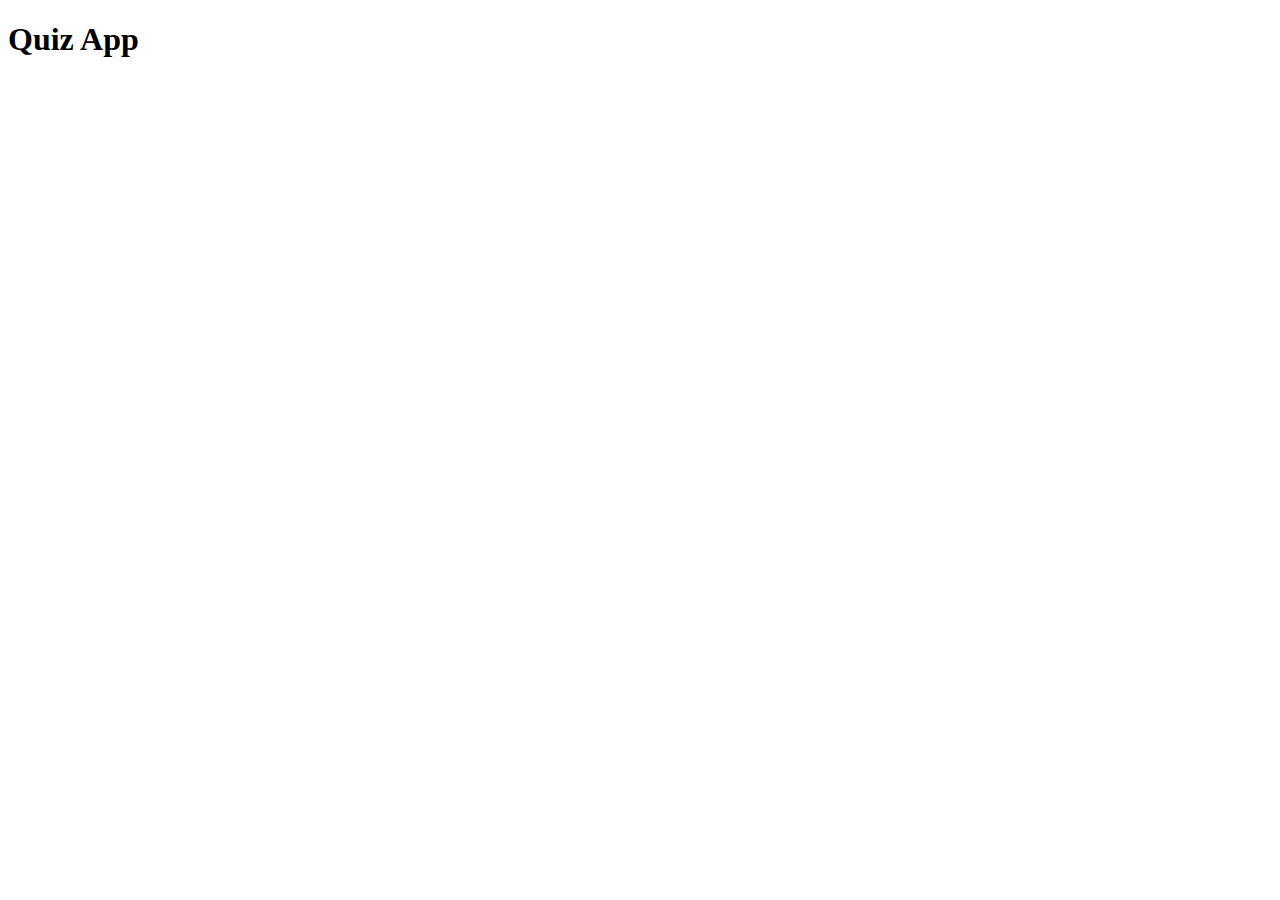
==== index.html @ afade8a5 "added header" ====
<!DOCTYPE html>
<html lang="en">
  <head>
      <meta charset="utf-8" />
    <meta
      name="viewport"
      content="width=device-width, initial-scale=1, shrink-to-fit=no"
    />
    <title>QuizApp</title>
    <link rel="stylesheet" href="./styles.css" />
  </head>
    <body>
            <header> 
                <h1>Quiz App</h1>
            </header>
    
  </body>
</html>
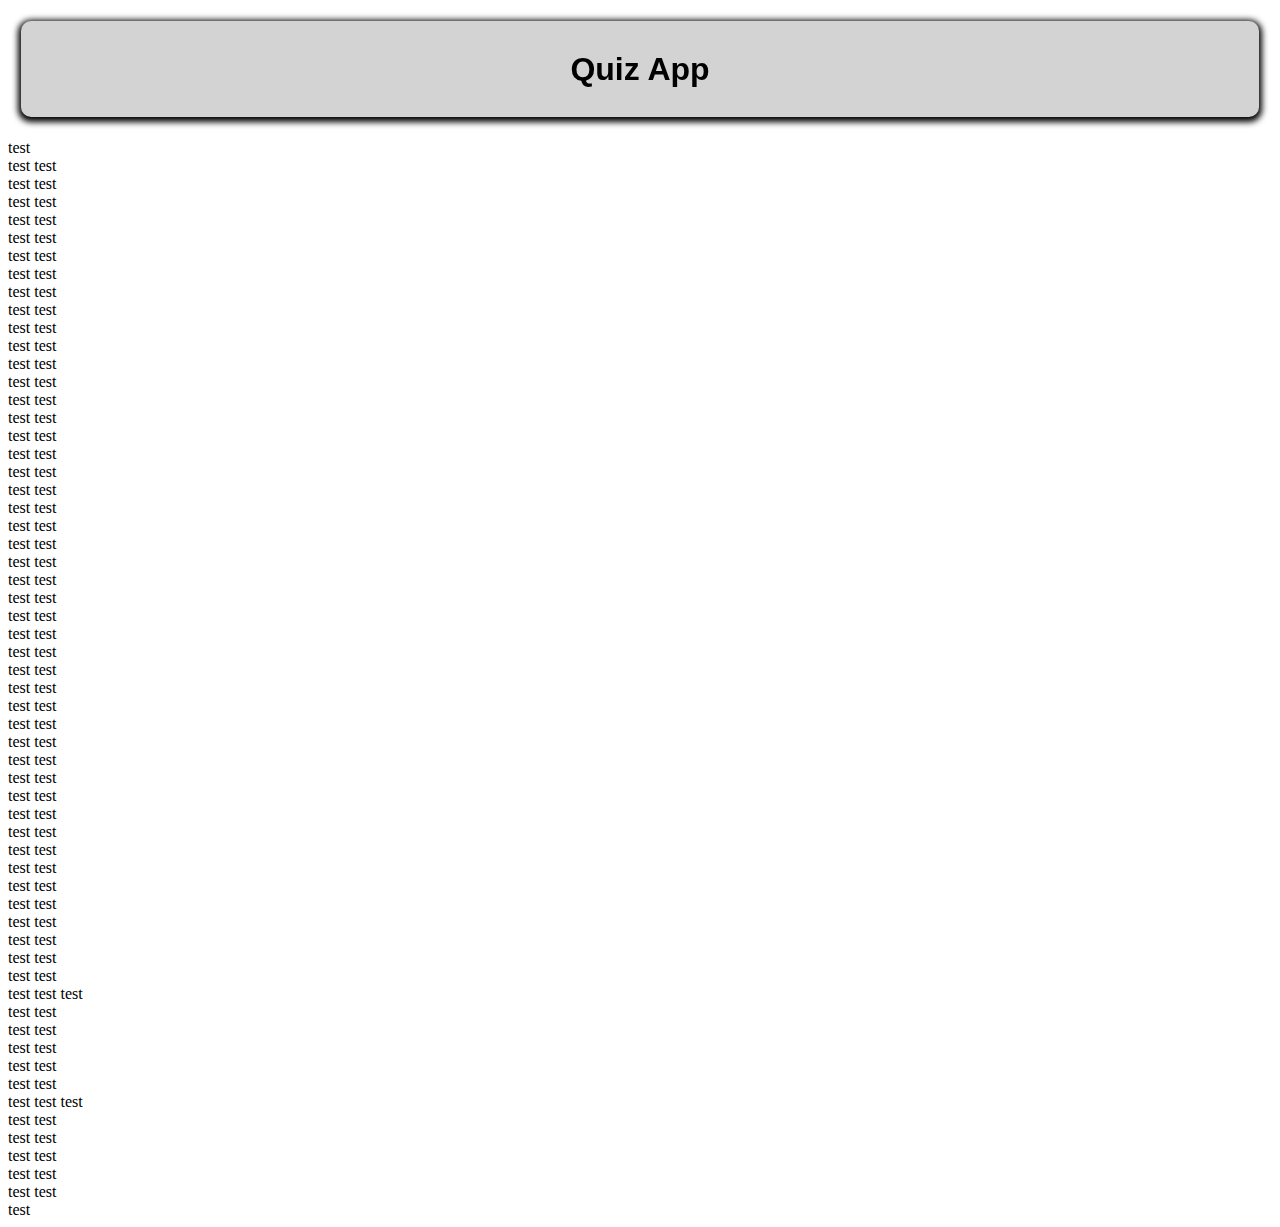
==== commit c0cd8aaf: "styled the header" ====
--- a/index.html
+++ b/index.html
@@ -6,13 +6,195 @@
       name="viewport"
       content="width=device-width, initial-scale=1, shrink-to-fit=no"
     />
-    <title>QuizApp</title>
+    <title>HTML & CSS</title>
     <link rel="stylesheet" href="./styles.css" />
   </head>
     <body>
-            <header> 
-                <h1>Quiz App</h1>
-            </header>
+        <header class="container">
+            <h1 class="title"> Quiz App</h1>
+        </header>
     
+
+            test
+            <br>
+            test
+            test
+            <br>
+            test
+            test
+            <br>
+            test
+            test
+            <br>
+            test
+            test
+            <br>
+            test
+            test
+            <br>
+            test
+            test
+            <br>
+            test
+            test
+            <br>
+            test
+            test
+            <br>
+            test
+            test
+            <br>
+            test
+            test
+            <br>
+            test
+            test
+            <br>
+            test
+            test
+            <br>
+            test
+            test
+            <br>
+            test
+            test
+            <br>
+            test
+            test
+            <br>
+            test
+            test
+            <br>
+            test
+            test
+            <br>
+            test
+            test
+            <br>
+            test
+            test
+            <br>
+            test
+            test
+            <br>
+            test
+            test
+            <br>
+            test
+            test
+            <br>
+            test
+            test
+            <br>
+            test
+            test
+            <br>
+            test
+            test
+            <br>
+            test
+            test
+            <br>
+            test
+            test
+            <br>
+            test
+            test
+            <br>
+            test
+            test
+            <br>
+            test
+            test
+            <br>
+            test
+            test
+            <br>
+            test
+            test
+            <br>
+            test
+            test
+            <br>
+            test
+            test
+            <br>
+            test
+            test
+            <br>
+            test
+            test
+            <br>
+            test
+            test
+            <br>
+            test
+            test
+            <br>
+            test
+            test
+            <br>
+            test
+            test
+            <br>
+            test
+            test
+            <br>
+            test
+            test
+            <br>
+            test
+            test
+            <br>
+            test
+            test
+            <br>
+            test
+            test
+            <br>
+            test
+            test
+            <br>
+            test
+            test
+            test
+            <br>
+            test
+            test
+            <br>
+            test
+            test
+            <br>
+            test
+            test
+            <br>
+            test
+            test
+            <br>
+            test
+            test
+            <br>
+            test test
+            test
+            <br>
+            test
+            test
+            <br>
+            test
+            test
+            <br>
+            test
+            test
+            <br>
+            test
+            test
+            <br>
+            test
+            test
+            <br>
+            test
+
+
+
   </body>
 </html>--- a/styles.css
+++ b/styles.css
@@ -0,0 +1,27 @@
+body {
+    box-sizing: border-box;
+    
+}
+
+
+
+.container {
+    padding: 0 1%;
+    
+}
+
+
+.title {
+    font-family: Verdana, Geneva, Tahoma, sans-serif;
+    height: 6rem;
+   background-color: lightgray;
+   display: flex;
+   align-items: center;
+   justify-content: center;
+   position: sticky;   
+   top: 0;
+   right: 0;
+   box-shadow: 0 2px 6px 3px;
+   border-radius: 10px;
+   
+}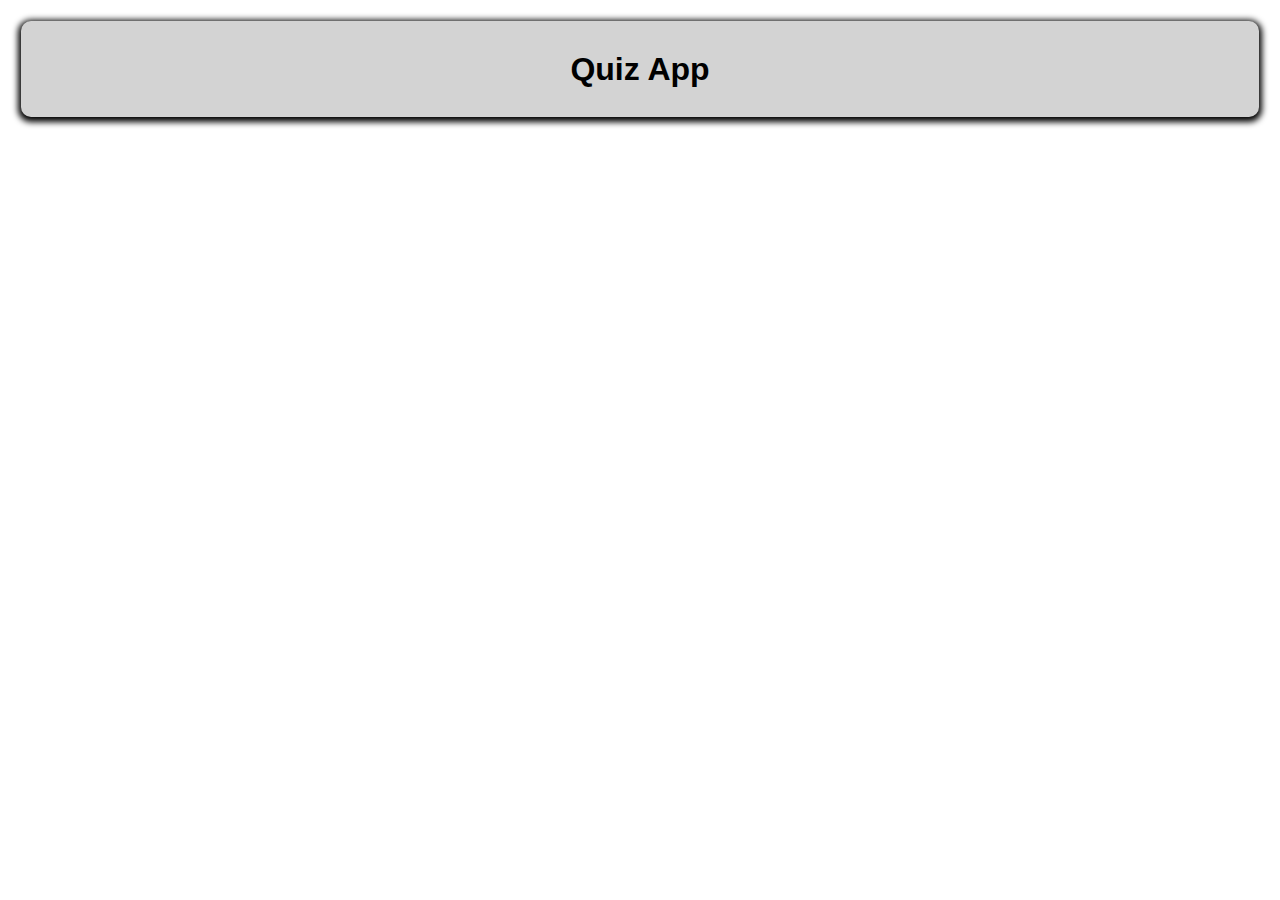
==== commit fe5e89f2: "deleted example text" ====
--- a/index.html
+++ b/index.html
@@ -15,185 +15,7 @@
         </header>
     
 
-            test
-            <br>
-            test
-            test
-            <br>
-            test
-            test
-            <br>
-            test
-            test
-            <br>
-            test
-            test
-            <br>
-            test
-            test
-            <br>
-            test
-            test
-            <br>
-            test
-            test
-            <br>
-            test
-            test
-            <br>
-            test
-            test
-            <br>
-            test
-            test
-            <br>
-            test
-            test
-            <br>
-            test
-            test
-            <br>
-            test
-            test
-            <br>
-            test
-            test
-            <br>
-            test
-            test
-            <br>
-            test
-            test
-            <br>
-            test
-            test
-            <br>
-            test
-            test
-            <br>
-            test
-            test
-            <br>
-            test
-            test
-            <br>
-            test
-            test
-            <br>
-            test
-            test
-            <br>
-            test
-            test
-            <br>
-            test
-            test
-            <br>
-            test
-            test
-            <br>
-            test
-            test
-            <br>
-            test
-            test
-            <br>
-            test
-            test
-            <br>
-            test
-            test
-            <br>
-            test
-            test
-            <br>
-            test
-            test
-            <br>
-            test
-            test
-            <br>
-            test
-            test
-            <br>
-            test
-            test
-            <br>
-            test
-            test
-            <br>
-            test
-            test
-            <br>
-            test
-            test
-            <br>
-            test
-            test
-            <br>
-            test
-            test
-            <br>
-            test
-            test
-            <br>
-            test
-            test
-            <br>
-            test
-            test
-            <br>
-            test
-            test
-            <br>
-            test
-            test
-            <br>
-            test
-            test
-            <br>
-            test
-            test
-            <br>
-            test
-            test
-            test
-            <br>
-            test
-            test
-            <br>
-            test
-            test
-            <br>
-            test
-            test
-            <br>
-            test
-            test
-            <br>
-            test
-            test
-            <br>
-            test test
-            test
-            <br>
-            test
-            test
-            <br>
-            test
-            test
-            <br>
-            test
-            test
-            <br>
-            test
-            test
-            <br>
-            test
-            test
-            <br>
-            test
-
+            
 
 
   </body>
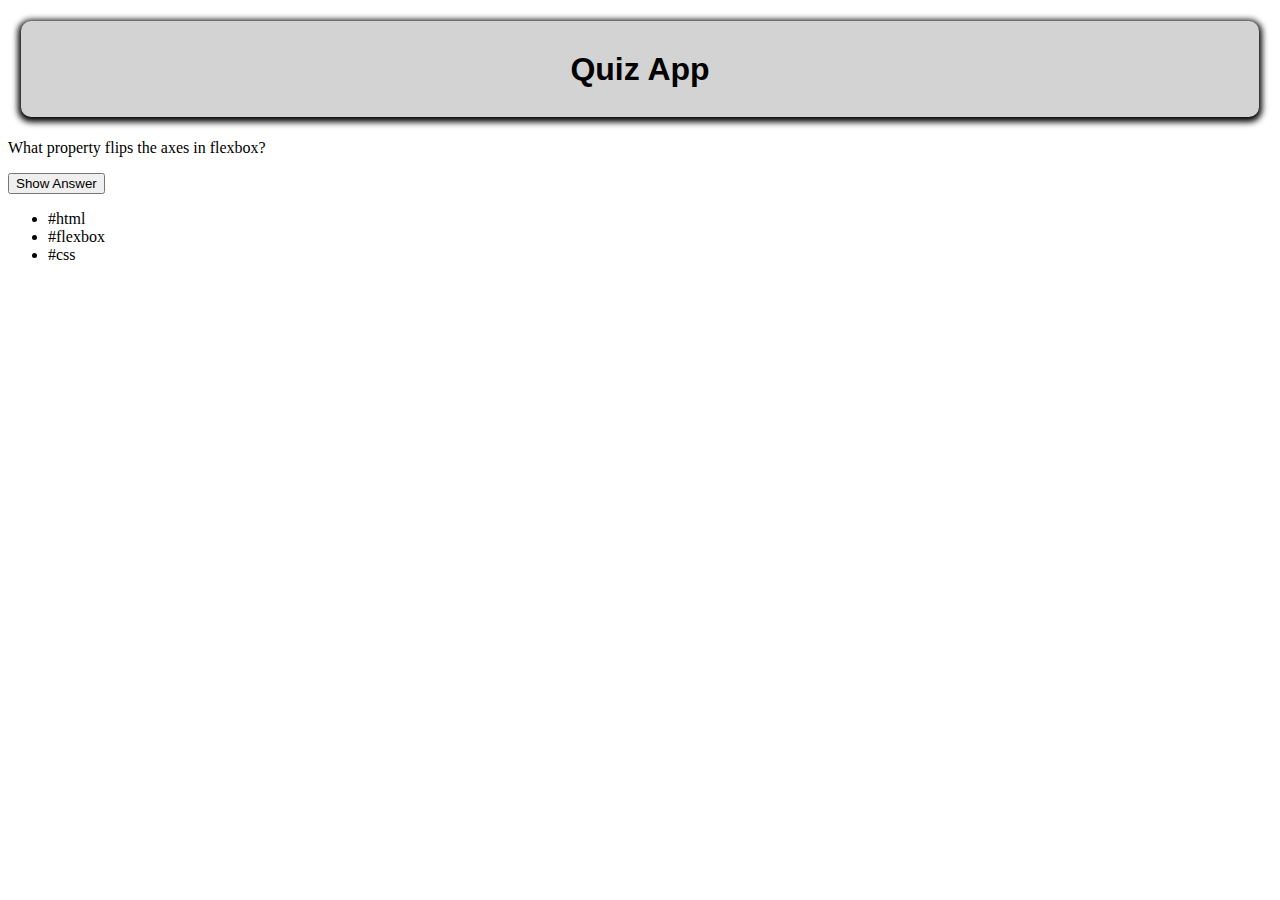
==== commit 49695955: "added the field for the question" ====
--- a/index.html
+++ b/index.html
@@ -14,7 +14,32 @@
             <h1 class="title"> Quiz App</h1>
         </header>
     
+        <main>
+            <div class="fragebox">
+                <p class="question">
+                What property flips the axes in flexbox?
+                </p>
+                    <button>
+                         Show Answer
+                     </button>
 
+                    <ul>
+                        <li> #html</li>
+                        <li> #flexbox</li>
+                        <li> #css</li>
+                    </ul>
+
+             </div>  
+
+
+
+
+
+
+
+
+
+        </main>
             
 
 
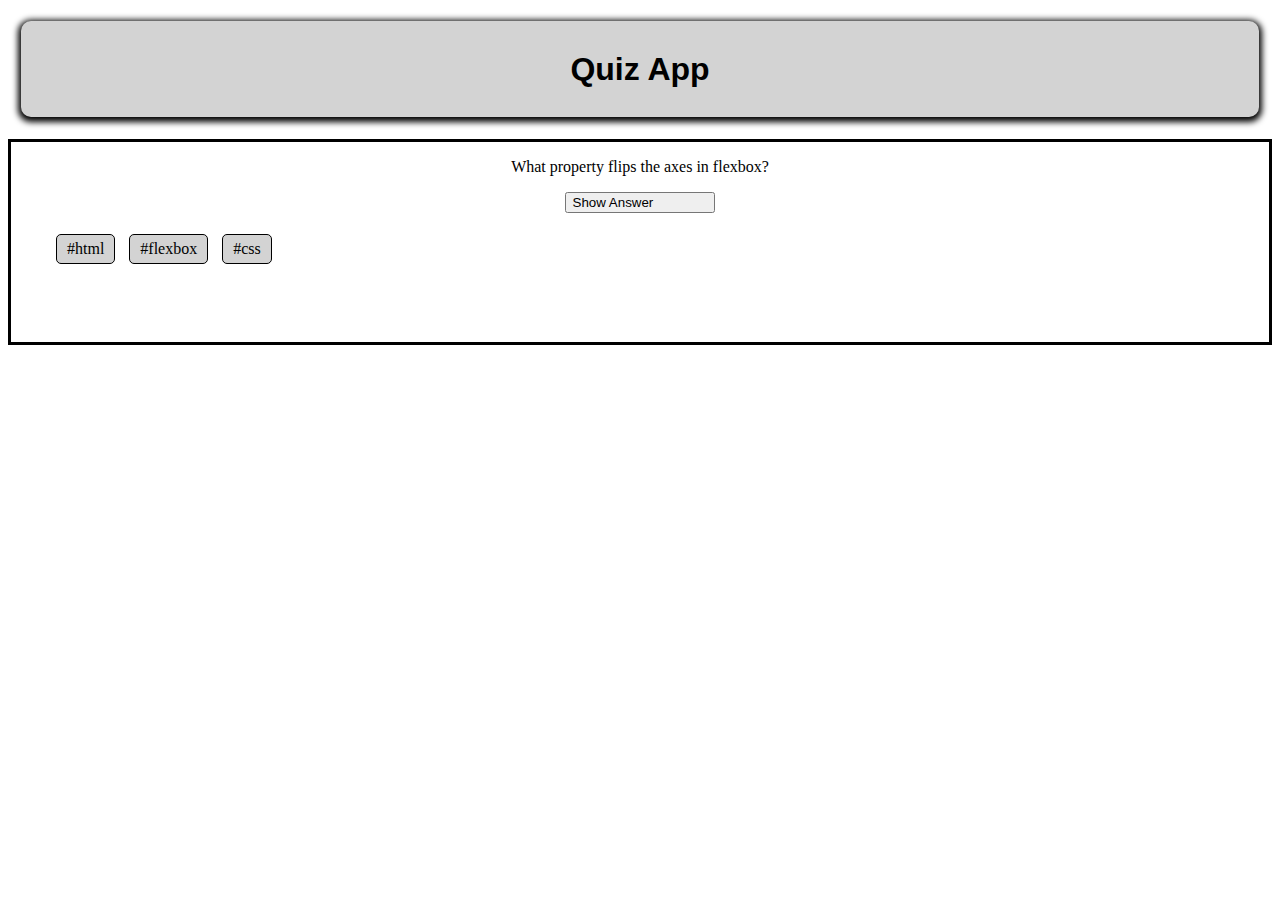
==== commit ff00b5d2: "frage" ====
--- a/index.html
+++ b/index.html
@@ -19,11 +19,11 @@
                 <p class="question">
                 What property flips the axes in flexbox?
                 </p>
-                    <button>
+                    <button class="button">
                          Show Answer
                      </button>
 
-                    <ul>
+                    <ul class="tags">
                         <li> #html</li>
                         <li> #flexbox</li>
                         <li> #css</li>
--- a/styles.css
+++ b/styles.css
@@ -24,4 +24,40 @@
    box-shadow: 0 2px 6px 3px;
    border-radius: 10px;
    
-}+}
+
+.fragebox {
+    border: solid;
+    display: flex;
+    flex-direction: column;
+    height: 200px;
+    
+}
+
+.question {
+    display: flex;
+    justify-content: center;
+}
+
+
+.button {
+        display: flex;
+        width: 12%;
+        align-self: center;
+    }
+
+    .tags {
+        /* align-items: flex-start; */
+
+        
+    }
+
+    li {
+        
+        display: inline-block;
+        padding: 5px 10px;
+        margin: 5px;
+        border: 1px solid black;
+        border-radius: 5px;
+        background-color: lightgray;
+    }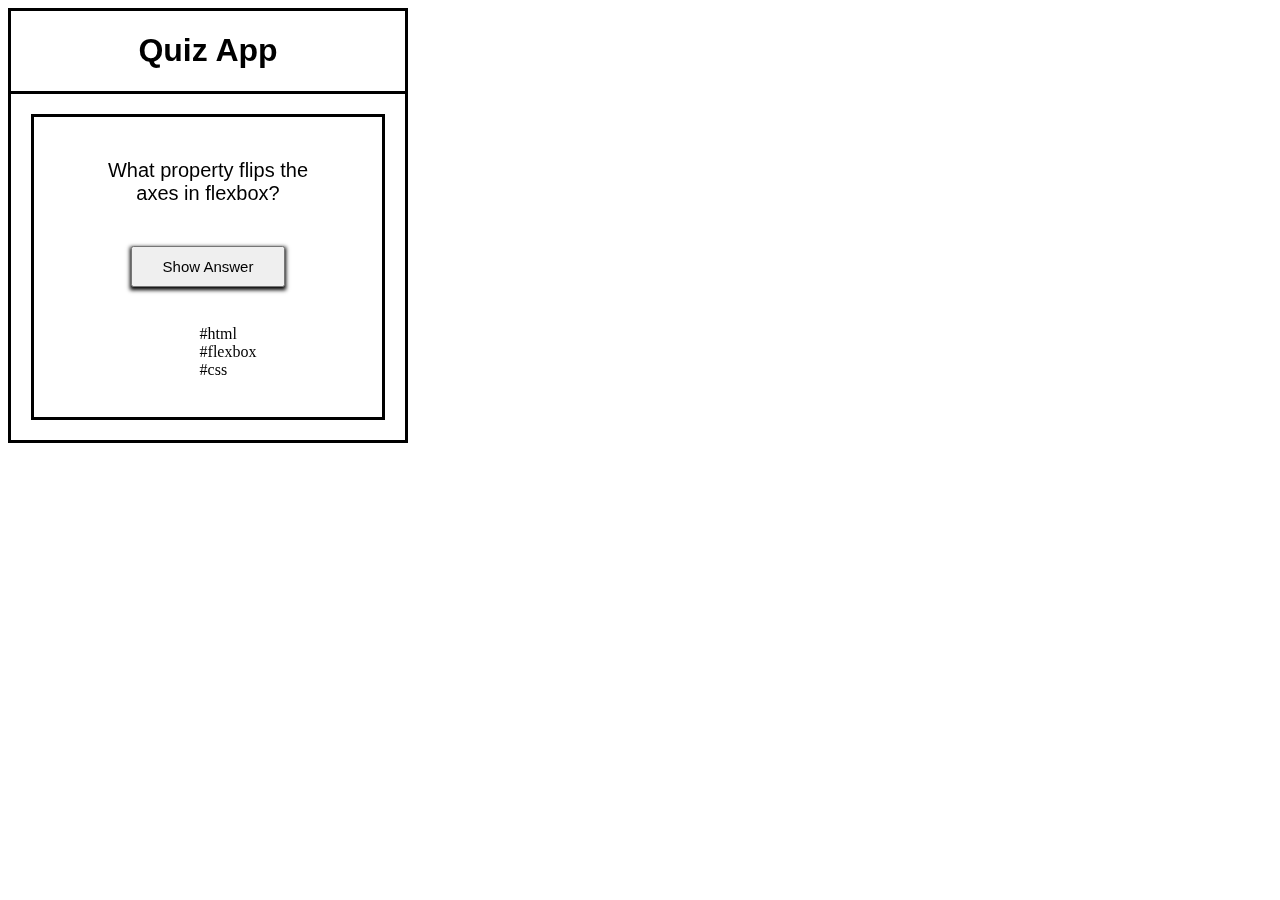
==== commit 038b7879: "layout new, with adjusted title and question" ====
--- a/index.html
+++ b/index.html
@@ -6,18 +6,18 @@
       name="viewport"
       content="width=device-width, initial-scale=1, shrink-to-fit=no"
     />
-    <title>HTML & CSS</title>
+    <title>Quiz App</title>
     <link rel="stylesheet" href="./styles.css" />
   </head>
     <body>
-        <header class="container">
+        <header class="header-class">
             <h1 class="title"> Quiz App</h1>
         </header>
     
         <main>
             <div class="fragebox">
                 <p class="question">
-                What property flips the axes in flexbox?
+                What property flips the axes in flexbox? 
                 </p>
                     <button class="button">
                          Show Answer
--- a/styles.css
+++ b/styles.css
@@ -1,63 +1,86 @@
 body {
     box-sizing: border-box;
-    
-}
+    position: fixed;
+    width:400px;
+    border: solid;  
+
+    }
 
 
 
-.container {
-    padding: 0 1%;
+
+
+.header-class {
+    
+    display: flex;
+    justify-content: center;
+    position: sticky;
+    border-bottom: solid;   
     
 }
 
 
 .title {
     font-family: Verdana, Geneva, Tahoma, sans-serif;
-    height: 6rem;
-   background-color: lightgray;
-   display: flex;
-   align-items: center;
-   justify-content: center;
-   position: sticky;   
-   top: 0;
-   right: 0;
-   box-shadow: 0 2px 6px 3px;
-   border-radius: 10px;
-   
 }
+
 
 .fragebox {
     border: solid;
     display: flex;
     flex-direction: column;
-    height: 200px;
+    height: 300px;
+    justify-content: space-evenly;
+    align-items: center;
+    margin: 20px
     
 }
 
 .question {
-    display: flex;
-    justify-content: center;
-}
+    font-family: Verdana, Geneva, Tahoma, sans-serif;
+    font-size: 20px;
+    margin-left: 15%;
+    margin-right: 15%;
+    text-align: center;
+    }
 
 
 .button {
-        display: flex;
-        width: 12%;
-        align-self: center;
+        padding: 10px 30px;
+        box-shadow: 0 2px 4px 1px;
+        font-size: 15px;     
     }
 
     .tags {
         /* align-items: flex-start; */
+            /* display: flex;
+            padding: 5px 10px;
+        margin: 5px;
+        border: 1px solid black;
+        border-radius: 5px;
+        background-color: lightgray; */
 
-        
+
+       
+
     }
+    
+
+
+
+
+
+
 
     li {
         
-        display: inline-block;
+        /* display: flex;
+        flex-direction: column;
         padding: 5px 10px;
         margin: 5px;
         border: 1px solid black;
         border-radius: 5px;
-        background-color: lightgray;
+        background-color: lightgray; */
+        display: flex;
+        flex-direction: row;
     }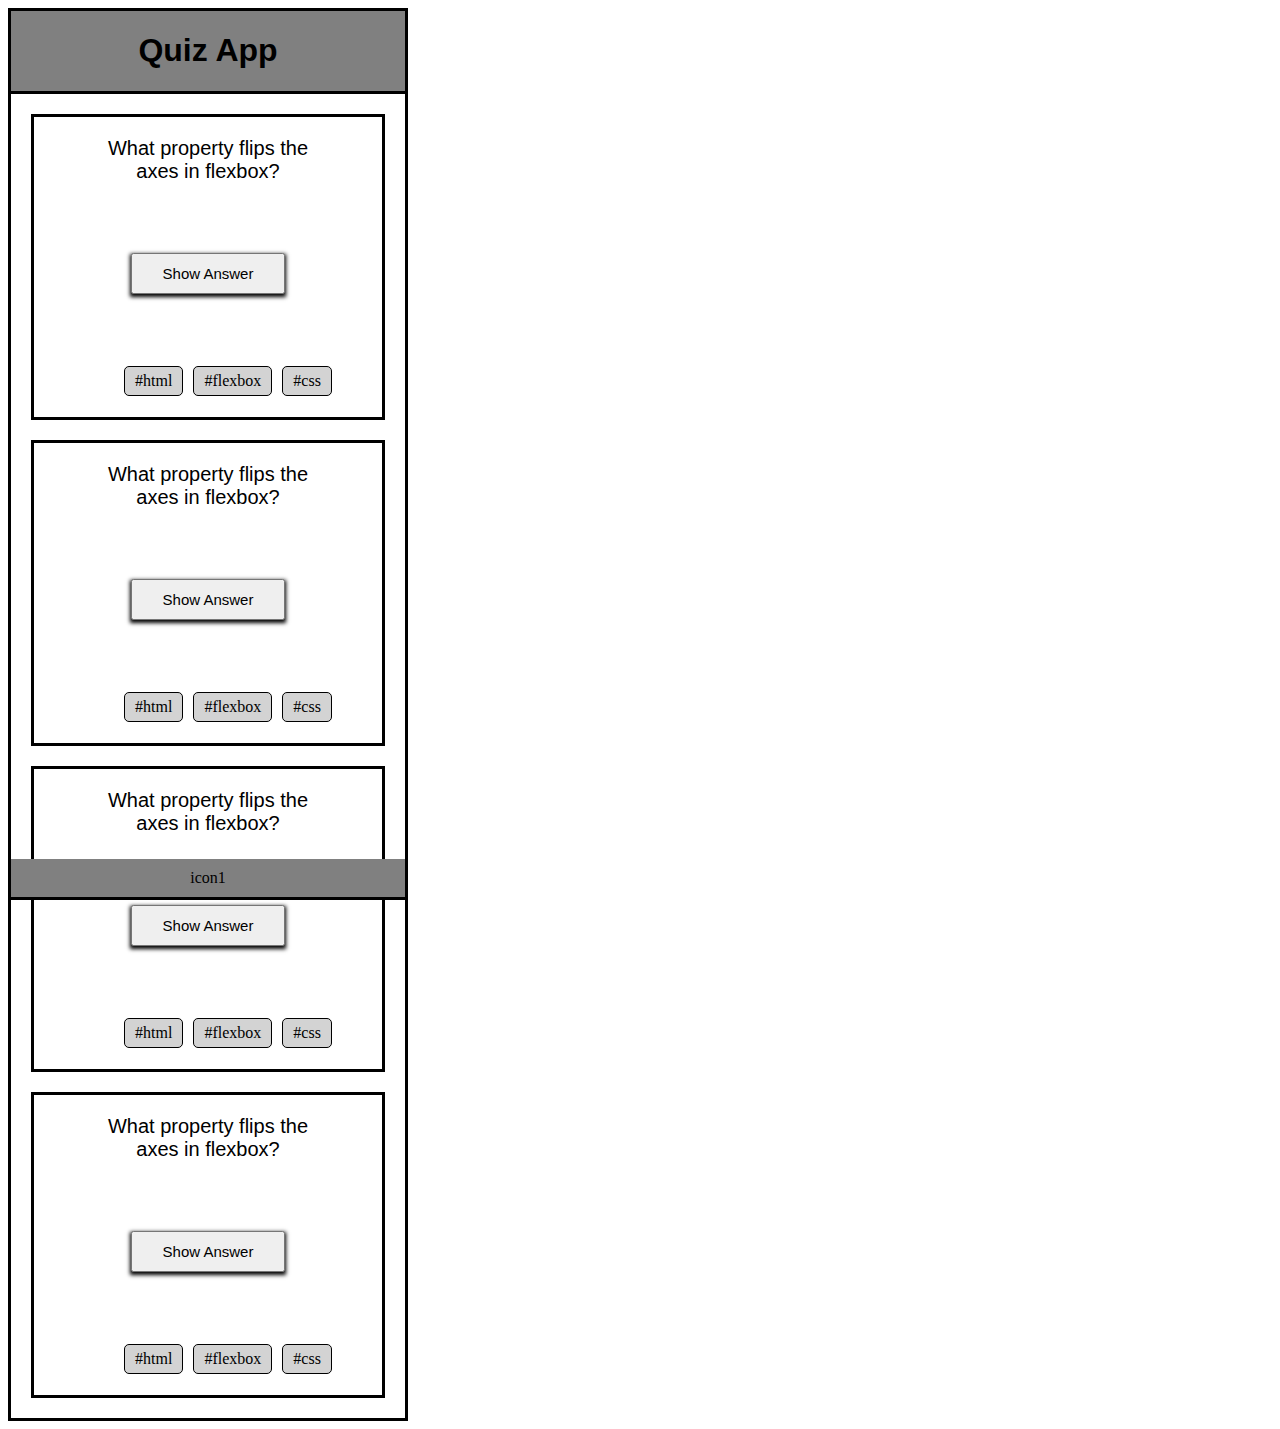
==== commit 1e4e0284: "tested a lot, still needs a lot of change" ====
--- a/index.html
+++ b/index.html
@@ -31,6 +31,63 @@
 
              </div>  
 
+             <div class="fragebox2">
+                <p class="question2">
+                What property flips the axes in flexbox? 
+                </p>
+                    <button class="button2">
+                         Show Answer
+                     </button>
+
+                    <ul class="tags2">
+                        <li> #html</li>
+                        <li> #flexbox</li>
+                        <li> #css</li>
+                    </ul>
+
+             </div>
+
+             <div class="fragebox2">
+                <p class="question2">
+                What property flips the axes in flexbox? 
+                </p>
+                    <button class="button2">
+                         Show Answer
+                     </button>
+
+                    <ul class="tags2">
+                        <li> #html</li>
+                        <li> #flexbox</li>
+                        <li> #css</li>
+                    </ul>
+
+             </div>
+
+             <div class="fragebox2">
+                <p class="question2">
+                What property flips the axes in flexbox? 
+                </p>
+                    <button class="button2">
+                         Show Answer
+                     </button>
+
+                    <ul class="tags2">
+                        <li> #html</li>
+                        <li> #flexbox</li>
+                        <li> #css</li>
+                    </ul>
+
+             </div>
+
+             <footer class="footer">
+                <nav class="navbar">
+                icon1
+             </nav>
+             
+
+
+
+             </footer>
 
 
 
--- a/styles.css
+++ b/styles.css
@@ -1,9 +1,15 @@
+
+
+
+
+
+
 body {
     box-sizing: border-box;
-    position: fixed;
+    position: relative;
     width:400px;
     border: solid;  
-
+    
     }
 
 
@@ -15,7 +21,9 @@
     display: flex;
     justify-content: center;
     position: sticky;
-    border-bottom: solid;   
+    top: 0;
+    border-bottom: solid; 
+    background-color: grey;  
     
 }
 
@@ -30,9 +38,12 @@
     display: flex;
     flex-direction: column;
     height: 300px;
-    justify-content: space-evenly;
-    align-items: center;
-    margin: 20px
+    justify-content: space-between;
+    align-items: center; 
+    
+    margin: 20px;
+    
+    
     
 }
 
@@ -42,45 +53,106 @@
     margin-left: 15%;
     margin-right: 15%;
     text-align: center;
+    
+        
     }
 
 
 .button {
-        padding: 10px 30px;
-        box-shadow: 0 2px 4px 1px;
-        font-size: 15px;     
+    display: flex;
+    justify-content: center;
+    align-items: center;
+    align-content: center;
+    margin: 0 auto; 
+    padding: 10px 30px;
+    box-shadow: 0 2px 4px 1px;
+    font-size: 15px;     
     }
 
     .tags {
-        /* align-items: flex-start; */
-            /* display: flex;
-            padding: 5px 10px;
-        margin: 5px;
-        border: 1px solid black;
-        border-radius: 5px;
-        background-color: lightgray; */
+           
+       display: flex;
+       
+             
 
-
-       
 
     }
     
 
+    li {
+        
+        border: 1px solid black; 
+        border-radius: 5px;
+        background-color: lightgray; 
+        
+        margin: 5px;
+        padding: 5px 10px;
+        list-style-type: none;
+        
+    }
 
 
 
+    .fragebox2 {
+        border: solid;
+        display: flex;
+        flex-direction: column;
+        height: 300px;
+        justify-content: space-between;
+        align-items: center; 
+        
+        margin: 20px;
+        
+        
+        
+    }
+    
+    .question2 {
+        font-family: Verdana, Geneva, Tahoma, sans-serif;
+        font-size: 20px;
+        margin-left: 15%;
+        margin-right: 15%;
+        text-align: center;
+        
+            
+        }
+    
+    
+    .button2 {
+        display: flex;
+        justify-content: center;
+        align-items: center;
+        align-content: center;
+        margin: 0 auto; 
+        padding: 10px 30px;
+        box-shadow: 0 2px 4px 1px;
+        font-size: 15px;     
+        }
+    
+        .tags2 {
+               
+           display: flex;
+           
+                 
+    
+    
+        }
+
+        footer {
+            position: fixed;
+    bottom: 0;
+    
+    background-color: grey; 
+    
+    width: 394px;
+    border-bottom: solid;
+    
+        }
 
 
-
-    li {
-        
-        /* display: flex;
-        flex-direction: column;
-        padding: 5px 10px;
-        margin: 5px;
-        border: 1px solid black;
-        border-radius: 5px;
-        background-color: lightgray; */
-        display: flex;
-        flex-direction: row;
-    }+        .navbar {
+            display: flex;
+    justify-content: space-around; /* Platzierung der Nav-Elemente anpassen */
+    padding: 10px; /* Innenabstand der Navbar anpassen */
+            
+        }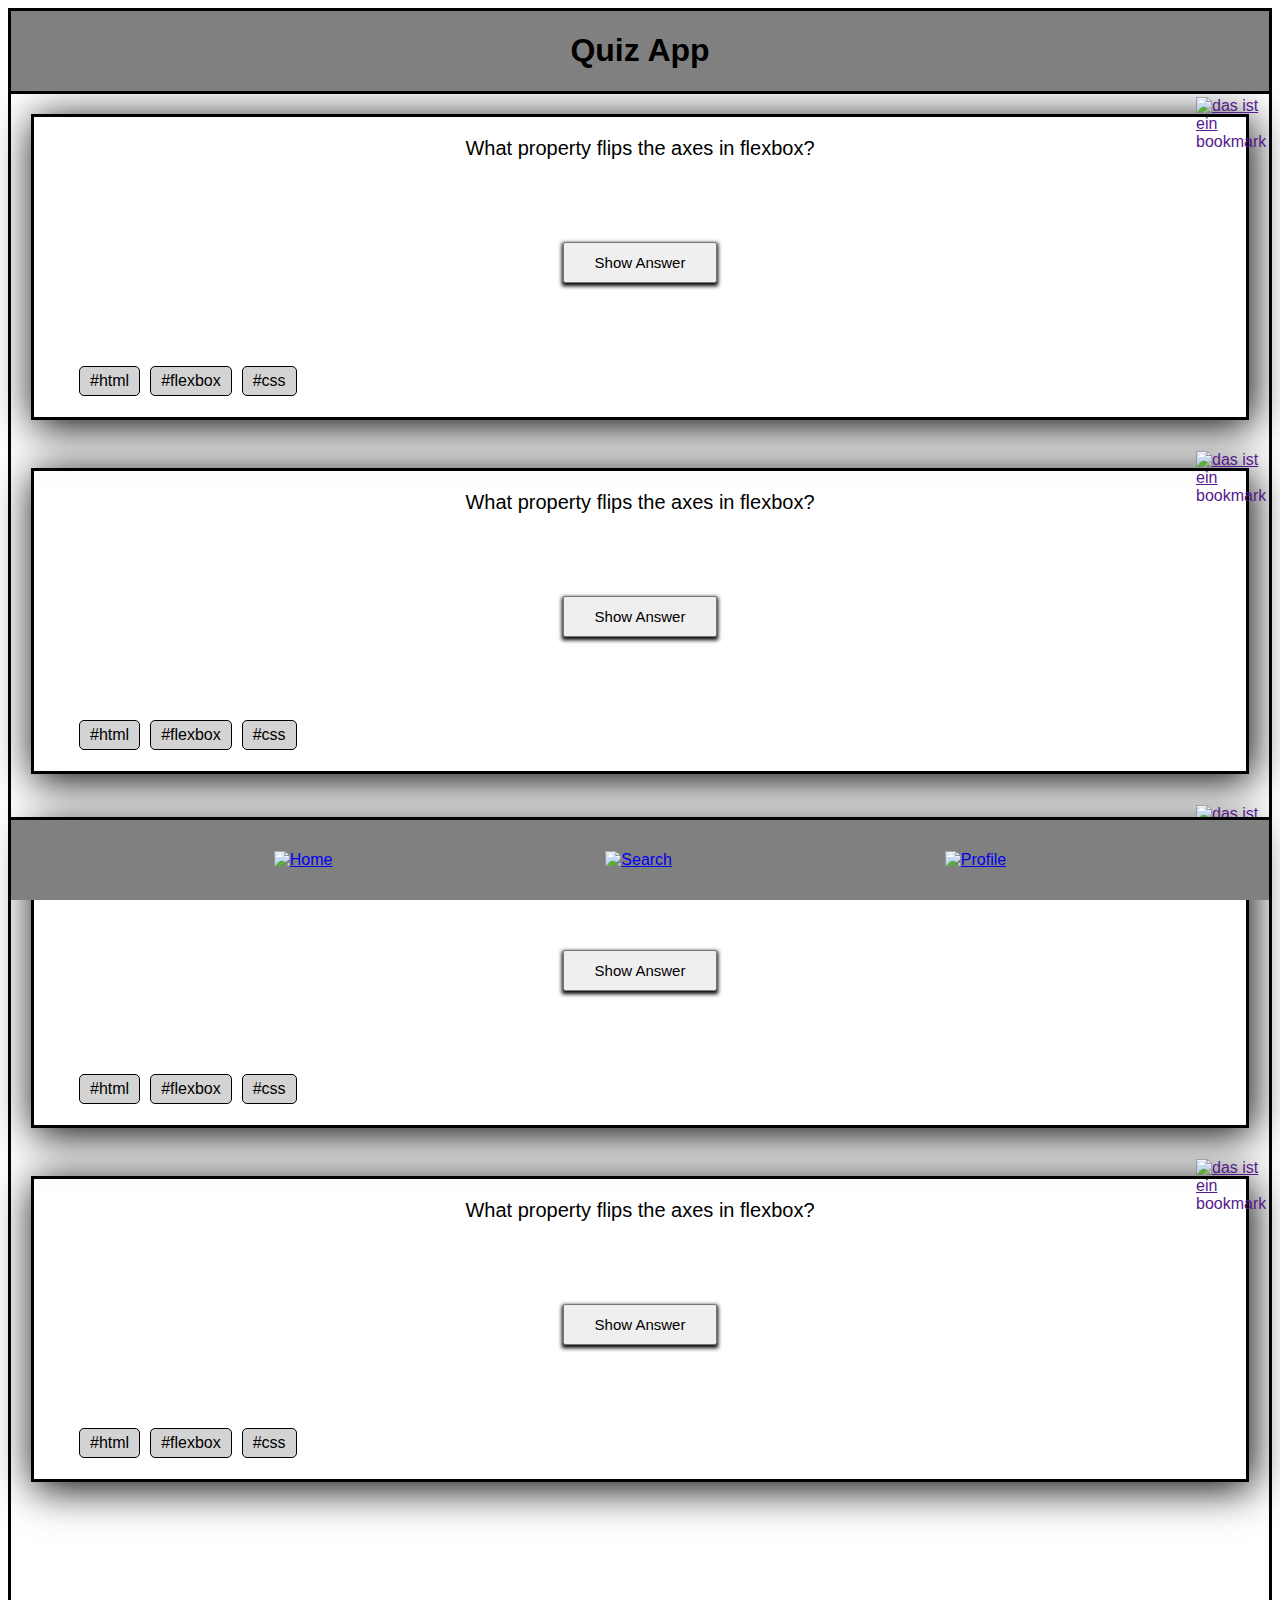
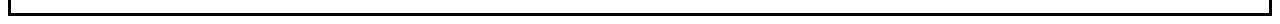
==== commit be5fbad8: "upload project" ====
--- a/index.html
+++ b/index.html
@@ -1,104 +1,104 @@
 <!DOCTYPE html>
 <html lang="en">
   <head>
-      <meta charset="utf-8" />
+    <meta charset="utf-8" />
     <meta
       name="viewport"
       content="width=device-width, initial-scale=1, shrink-to-fit=no"
     />
     <title>Quiz App</title>
     <link rel="stylesheet" href="./styles.css" />
+    <script rel="javascriptsheet" src="index.js" defer></script>
   </head>
-    <body>
-        <header class="header-class">
-            <h1 class="title"> Quiz App</h1>
-        </header>
-    
-        <main>
-            <div class="fragebox">
-                <p class="question">
-                What property flips the axes in flexbox? 
-                </p>
-                    <button class="button">
-                         Show Answer
-                     </button>
+  <body>
+    <header class="header-class">
+      <h1 class="title">Quiz App</h1>
+    </header>
 
-                    <ul class="tags">
-                        <li> #html</li>
-                        <li> #flexbox</li>
-                        <li> #css</li>
-                    </ul>
+    <main>
+      <div class="fragebox">
+        <a href="" class="bookmark" data-js="questionBox1" title="bookmark"
+          ><img
+            src="https://cdn-icons-png.flaticon.com/512/494/494568.png"
+            alt="das ist ein bookmark"
+        /></a>
+        <p class="question">What property flips the axes in flexbox?</p>
+        <button class="button" data-js="answerButton">Show Answer</button>
 
-             </div>  
+        <ul class="tags">
+          <li>#html</li>
+          <li>#flexbox</li>
+          <li>#css</li>
+        </ul>
+      </div>
 
-             <div class="fragebox2">
-                <p class="question2">
-                What property flips the axes in flexbox? 
-                </p>
-                    <button class="button2">
-                         Show Answer
-                     </button>
+      <div class="fragebox2">
+        <a href="" class="bookmark" title="bookmark">
+          <img
+            src="https://cdn-icons-png.flaticon.com/512/494/494568.png"
+            alt="das ist ein bookmark"
+        /></a>
+        <p class="question2">What property flips the axes in flexbox?</p>
+        <button class="button2">Show Answer</button>
 
-                    <ul class="tags2">
-                        <li> #html</li>
-                        <li> #flexbox</li>
-                        <li> #css</li>
-                    </ul>
+        <ul class="tags2">
+          <li>#html</li>
+          <li>#flexbox</li>
+          <li>#css</li>
+        </ul>
+      </div>
 
-             </div>
+      <div class="fragebox2">
+        <a href="" class="bookmark" title="bookmark">
+          <img
+            src="https://cdn-icons-png.flaticon.com/512/494/494568.png"
+            alt="das ist ein bookmark"
+        /></a>
+        <p class="question2">What property flips the axes in flexbox?</p>
+        <button class="button2">Show Answer</button>
 
-             <div class="fragebox2">
-                <p class="question2">
-                What property flips the axes in flexbox? 
-                </p>
-                    <button class="button2">
-                         Show Answer
-                     </button>
+        <ul class="tags2">
+          <li>#html</li>
+          <li>#flexbox</li>
+          <li>#css</li>
+        </ul>
+      </div>
 
-                    <ul class="tags2">
-                        <li> #html</li>
-                        <li> #flexbox</li>
-                        <li> #css</li>
-                    </ul>
+      <div class="fragebox2">
+        <a href="" data-js="bookmark" class="bookmark" title="bookmark">
+          <img
+            src="https://cdn-icons-png.flaticon.com/512/494/494568.png"
+            alt="das ist ein bookmark"
+        /></a>
+        <p class="question2">What property flips the axes in flexbox?</p>
+        <button class="button2">Show Answer</button>
 
-             </div>
+        <ul class="tags2">
+          <li>#html</li>
+          <li>#flexbox</li>
+          <li>#css</li>
+        </ul>
+      </div>
 
-             <div class="fragebox2">
-                <p class="question2">
-                What property flips the axes in flexbox? 
-                </p>
-                    <button class="button2">
-                         Show Answer
-                     </button>
-
-                    <ul class="tags2">
-                        <li> #html</li>
-                        <li> #flexbox</li>
-                        <li> #css</li>
-                    </ul>
-
-             </div>
-
-             <footer class="footer">
-                <nav class="navbar">
-                icon1
-             </nav>
-             
-
-
-
-             </footer>
-
-
-
-
-
-
-
-
-        </main>
-            
-
-
+      <footer class="footer">
+        <div class="navbar">
+          <a href="Home.html"
+            ><img
+              src="https://cdn-icons-png.flaticon.com/512/25/25694.png"
+              alt="Home"
+          /></a>
+          <a href="bookmarked.html"
+            ><img
+              src="https://cdn-icons-png.flaticon.com/512/494/494568.png"
+              alt="Search"
+          /></a>
+          <a href="profile.html"
+            ><img
+              src="https://img.icons8.com/?size=50&id=107049&format=png"
+              alt="Profile"
+          /></a>
+        </div>
+      </footer>
+    </main>
   </body>
-</html>+</html>
--- a/styles.css
+++ b/styles.css
@@ -1,158 +1,114 @@
-
-
-
-
-
+.bookmark:active {
+  background-color: red;
+}
 
 body {
-    box-sizing: border-box;
-    position: relative;
-    width:400px;
-    border: solid;  
-    
-    }
-
-
-
-
+  box-sizing: border-box;
+  position: relative;
+  border: solid;
+  font-family: Verdana, Geneva, Tahoma, sans-serif;
+}
 
 .header-class {
-    
-    display: flex;
-    justify-content: center;
-    position: sticky;
-    top: 0;
-    border-bottom: solid; 
-    background-color: grey;  
-    
+  display: flex;
+  justify-content: center;
+  position: sticky;
+  top: 0;
+  border-bottom: solid;
+  background-color: grey;
+  z-index: 1;
 }
 
-
 .title {
-    font-family: Verdana, Geneva, Tahoma, sans-serif;
+  font-family: Verdana, Geneva, Tahoma, sans-serif;
 }
 
-
-.fragebox {
-    border: solid;
-    display: flex;
-    flex-direction: column;
-    height: 300px;
-    justify-content: space-between;
-    align-items: center; 
-    
-    margin: 20px;
-    
-    
-    
+.fragebox,
+.fragebox2 {
+  border: solid;
+  display: flex;
+  position: relative;
+  flex-direction: column;
+  height: 300px;
+  justify-content: space-between;
+  margin: 20px;
+  box-shadow: 3px 6px 40px;
+  margin-bottom: 3rem;
 }
 
-.question {
-    font-family: Verdana, Geneva, Tahoma, sans-serif;
-    font-size: 20px;
-    margin-left: 15%;
-    margin-right: 15%;
-    text-align: center;
-    
-        
-    }
+.question,
+.question2 {
+  font-family: Verdana, Geneva, Tahoma, sans-serif;
+  font-size: 20px;
+  margin-left: 15%;
+  margin-right: 15%;
+  text-align: center;
+}
 
+.button,
+.button2 {
+  display: flex;
+  justify-content: center;
+  align-items: center;
+  align-content: center;
+  margin: 0 auto;
+  padding: 10px 30px;
+  box-shadow: 0 2px 4px 1px;
+  font-size: 15px;
+}
 
-.button {
-    display: flex;
-    justify-content: center;
-    align-items: center;
-    align-content: center;
-    margin: 0 auto; 
-    padding: 10px 30px;
-    box-shadow: 0 2px 4px 1px;
-    font-size: 15px;     
-    }
+.button:active {
+  color: red;
+}
 
-    .tags {
-           
-       display: flex;
-       
-             
+.tags,
+.tags2 {
+  display: flex;
+  position: sticky;
+  flex-wrap: wrap;
+  position: relative;
+}
 
+li {
+  border: 1px solid black;
+  border-radius: 5px;
+  background-color: lightgray;
 
-    }
-    
+  margin: 5px;
+  padding: 5px 10px;
+  list-style-type: none;
+}
 
-    li {
-        
-        border: 1px solid black; 
-        border-radius: 5px;
-        background-color: lightgray; 
-        
-        margin: 5px;
-        padding: 5px 10px;
-        list-style-type: none;
-        
-    }
+footer {
+  bottom: 0;
+  background-color: grey;
+  border-top: solid;
+  position: sticky;
+  background-color: grey;
+}
 
+.navbar {
+  display: flex;
+  justify-content: space-evenly;
+  height: 80px;
+  align-items: center;
+}
 
+.navbar a {
+  /* border: solid black; */
+  margin: 0 10px;
+}
 
-    .fragebox2 {
-        border: solid;
-        display: flex;
-        flex-direction: column;
-        height: 300px;
-        justify-content: space-between;
-        align-items: center; 
-        
-        margin: 20px;
-        
-        
-        
-    }
-    
-    .question2 {
-        font-family: Verdana, Geneva, Tahoma, sans-serif;
-        font-size: 20px;
-        margin-left: 15%;
-        margin-right: 15%;
-        text-align: center;
-        
-            
-        }
-    
-    
-    .button2 {
-        display: flex;
-        justify-content: center;
-        align-items: center;
-        align-content: center;
-        margin: 0 auto; 
-        padding: 10px 30px;
-        box-shadow: 0 2px 4px 1px;
-        font-size: 15px;     
-        }
-    
-        .tags2 {
-               
-           display: flex;
-           
-                 
-    
-    
-        }
+.navbar img {
+  width: 50px;
+  height: 50px;
+}
 
-        footer {
-            position: fixed;
-    bottom: 0;
-    
-    background-color: grey; 
-    
-    width: 394px;
-    border-bottom: solid;
-    
-        }
-
-
-        .navbar {
-            display: flex;
-    justify-content: space-around; /* Platzierung der Nav-Elemente anpassen */
-    padding: 10px; /* Innenabstand der Navbar anpassen */
-            
-        }+.bookmark {
+  position: absolute;
+  display: flex;
+  height: 50px;
+  width: 50px;
+  top: -20px;
+  right: 0px;
+}
